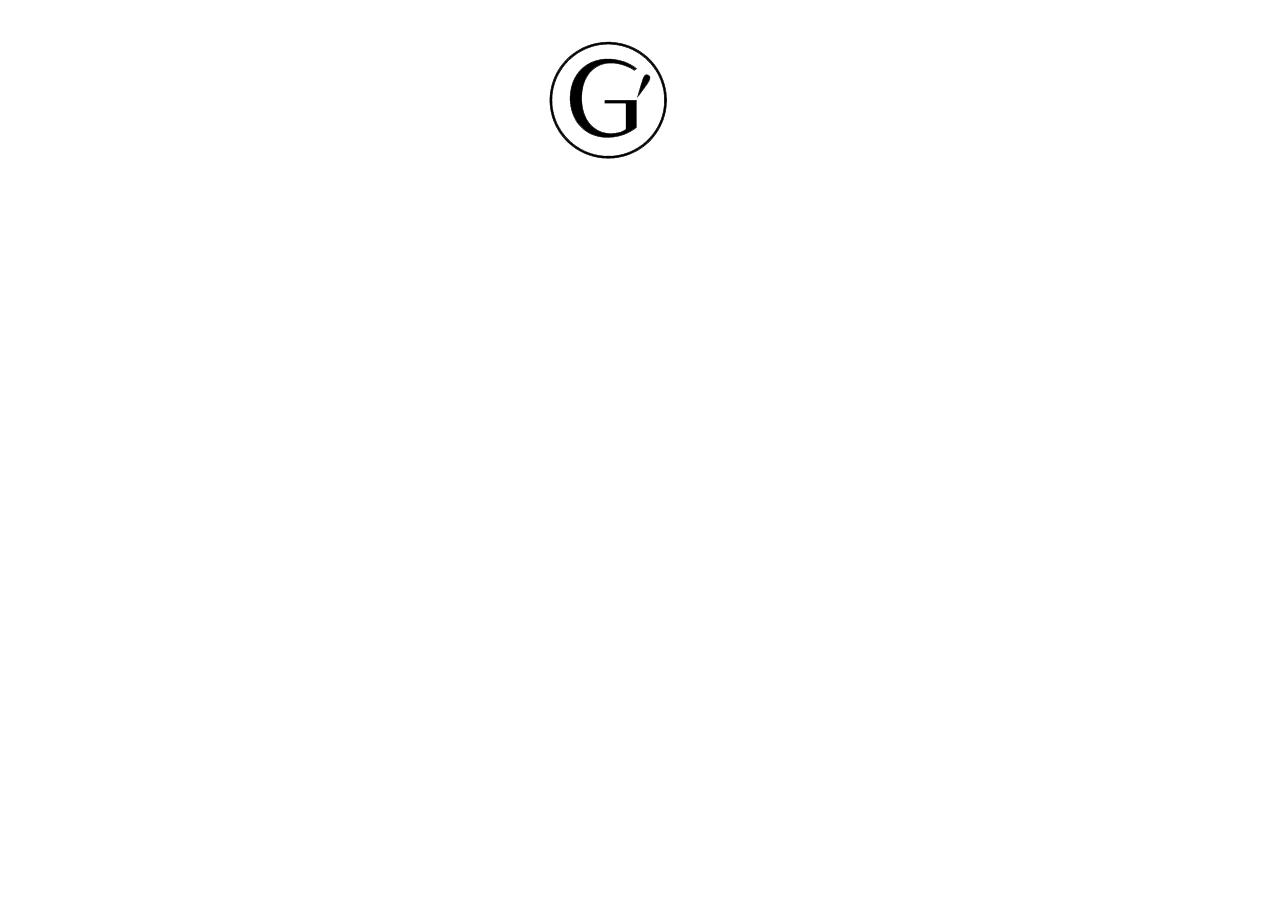
==== index.html @ 8086ba29 "Merge remote-tracking branch 'origin/master'" ====
<!DOCTYPE html>
<html>
    <head>
    <title>GLAMSMAKEUP</title>
          <meta name="viewport" content="width=device-width, initial-scale=1.0, maximum-scale=1.0, user-scalable=no;" />
        <meta charset="utf-8">
		<script src="js/jquery.min.js"></script>
<<<<<<< HEAD
     <link href="css.css" rel="stylesheet" type="text/css" media="screen and (min-width:701px) and (max-width:900px)" />
<link rel="stylesheet" href="js/jquery.mobile-1.4.3.min.css"  />
=======
           <link href="css.css" rel="stylesheet" type="text/css">
	<link rel="stylesheet" href="js/jquery.mobile-1.4.3.min.css" />
>>>>>>> origin/master
	<script src="js/jquery-1.4.3.min.js"></script>
	<script src="js/jquery.mobile-1.4.3.min.js"></script>
    <script src="js/jss.js"></script>
     </head>
    <body >
    <!-- Welcome -->
 <div data-role="page"   id="splash" style="background: #fff;"> 
    <div id="monbloc" >
        <img src="images/welcome.jpg" alt="welcome" />
    </div>
</div>
<!-- Welcome-->

<!-- Accueil -->
<<<<<<< HEAD
<div data-role="page" id="home" >
=======
<div data-role="page" id="home" style="background:#fff url(images/1.jpg) fixed no-repeat top center; background-size:cover !important"  >
>>>>>>> origin/master
  <div data-role="content" >
  <!--p align="center" >
  <img src="images/logo_glams.png" alt="logo" />
  </p-->
 
  </div>
    <div data-role="footer" data-position="fixed" style="background:#FFF; border:none;   " align="center">
  <ul id="navigation" data-role="listview"   data-inset="true"   >
          <li><a href="#pdt"  data-transition="slide"   >Produits</a></li>
          <li><a href="#astuces" data-transition="slide"  >Astuces</a></li>
          <li><a href="#find" data-transition="slide" >O&ugrave; trouver ?</a></li>
          <li><a href="#call" data-transition="slide" >Contacts</a></li>
        </ul>
   </div>
</div>
<!-- Accueil -->

<!--Produits-->
  <div data-role="page" id="pdt"     >
      <div data-role="header" data-position="fixed">
        <h1  >GLAM'S</h1>
     
         <a href="#home" data-transition="slide" data-rel="back"   data-iconpos="left"  data-icon="arrow-l"   data-shadow="false" data-iconshadow="false" data-role="button"    data-back-btn-text="BACK"  >BACK</a>
        <!--a href="#right-panel"  data-icon="bars" data-iconpos="notext" data-shadow="false" data-iconshadow="false"  data-role="button"   >Open right panel</a-->
          
      </div>
    <div data-role="content" align="center" style="margin-top:10px"  >
 <div class="ui-grid-solo"  >
    <div class="ui-block-a" style="width:100%;  border:1px solid #ccc; height:200px; display:block; margin-bottom:15px; background:#000; color:#FFF;background:url(images/v1.jpg) no-repeat center; background-size:cover">
  
    </div>
    <div class="ui-block-a"  style="width:100%; border:1px solid #ccc; height:200px; display:block; background:url(images/g1.jpg) no-repeat center; background-size:cover"> </div>
</div>
     
   </div>
       
       <div data-role="panel" id="test-panel" data-display="overlay" data-position="right" data-theme="c">
           <a href="#" data-rel="close" data-role="button" data-mini="true" data-inline="true"   data-iconpos="left" data-icon="arrow-l">BACK</a>
        <p>
         <ul data-role="listview" data-inset="true">
          <li><a href="#pdt" data-transition="slide"    >Produits</a></li>
          <li><a href="#astuces" data-transition="slide"   >Astuces</a></li>
          <li><a href="#find" data-transition="slide"   >O&ugrave; trouver ?</a></li>
          <li><a href="#call" data-transition="slide"  >Contacts</a></li>
        </ul></p>
 
    </div>
     </div>
    <!--produits-->
  
  <!--Produits-->
  <div data-role="page" id="vernis"    >
      <div data-role="header" data-position="fixed">
        <h1  >GLAM'S</h1>
     
         <a href="#home" data-transition="slide" data-rel="back"   data-iconpos="left"  data-icon="arrow-l"   data-shadow="false" data-iconshadow="false" data-role="button"    data-back-btn-text="BACK"  >BACK</a>
        <!--a href="#right-panel"  data-icon="bars" data-iconpos="notext" data-shadow="false" data-iconshadow="false"  data-role="button"   >Open right panel</a-->
          
      </div>
    <div data-role="content" align="center"  >
    <img src="images/hn.png" width="100%" />
    </div>
      <div data-role="footer"   data-position="fixed"   style="background:#FFF; border:none">
      <ul data-role="listview" data-type="horizontal" data-theme="c" data-inset="false"   >
          <li><a href="#test-panel"  data-icon="bars" data-iconpos="top"    >TEST</a></li>
          <li><a href="#astuces" data-transition="slide"  >Astuces</a></li>
          <li><a href="#find" data-transition="slide" >O&ugrave; trouver ?</a></li>
          
        </ul>
 </div>
       <div data-role="panel" id="test-panel" data-display="overlay" data-position="right" data-theme="c">
           <a href="#" data-rel="close" data-role="button" data-mini="true" data-inline="true"   data-iconpos="left" data-icon="arrow-l">BACK</a>
        <p>
         <ul data-role="listview" data-inset="true">
          <li><a href="#pdt" data-transition="slide"    >Produits</a></li>
          <li><a href="#astuces" data-transition="slide"   >Astuces</a></li>
          <li><a href="#find" data-transition="slide"   >O&ugrave; trouver ?</a></li>
          <li><a href="#call" data-transition="slide"  >Contacts</a></li>
        </ul></p>
 
    </div>
     </div>
    <!--produits-->
     <!-- astuces -->
    <div data-role="page" id="astuces"  data-add-back-btn="true" data-back-btn-text="BACK" >
      <div data-role="header" data-position="fixed">
        <h1  >GLAM'S</h1>
     
         <a href="#home" data-transition="slide" data-rel="back"   data-iconpos="left"  data-icon="arrow-l"   data-shadow="false" data-iconshadow="false" data-role="button"  data-add-back-btn="true" data-back-btn-text="BACK"  >BACK</a>
        <!--a href="#right-panel"  data-icon="bars" data-iconpos="notext" data-shadow="false" data-iconshadow="false"  data-role="button"   >Open right panel</a-->
          
      </div>
  
    
     <div data-role="main"   >
     <ul data-role="listview" data-inset="true">
      <li>
        <a href="#test" data-transition="slide" >
        <img src="images/as1.jpg">
        <h2>Iamque non umbratis fallaciis res agebatur</h2>
        <p>ablatis regiis indumentis Caesarem tunica texit et paludamento communi, eum post haec nihil passurum velut</p>
        </a>
      </li>
     <li>
        <a href="#">
        <img src="images/as2.jpg">
        <h2>Iamque non umbratis fallaciis res agebatur</h2>
        <p>ablatis regiis indumentis Caesarem tunica texit et paludamento communi, eum post haec nihil passurum velut</p>
        </a>
      </li><li>
        <a href="#">
        <img src="images/as1.jpg">
        <h2>Iamque non umbratis fallaciis res agebatur</h2>
        <p>ablatis regiis indumentis Caesarem tunica texit et paludamento communi, eum post haec nihil passurum velut</p>
        </a>
      </li>
     
     <li>
        <a href="#">
        <img src="images/as2.jpg">
        <h2>Iamque non umbratis fallaciis res agebatur</h2>
        <p>ablatis regiis indumentis Caesarem tunica texit et paludamento communi, eum post haec nihil passurum velut</p>
        </a>
      </li>     
    </ul>
  </div>
     </div>
    <!--astuces--> 
     <!--Ou trouver-->
    <div data-role="page" id="find"   >
      <div data-role="header"  >
        <h1  >GLAM'S</h1>
     
         <a href="#home" data-transition="slide" data-rel="back"   data-iconpos="left"  data-icon="arrow-l"   data-shadow="false" data-iconshadow="false" data-role="button"    data-back-btn-text="BACK"  >BACK</a>
        <!--a href="#right-panel"  data-icon="bars" data-iconpos="notext" data-shadow="false" data-iconshadow="false"  data-role="button"   >Open right panel</a-->
          
      </div>
    <div data-role="content" align="center">
     <h2>O&ugrave; Trouver nous produits ?</h2>
     <div data-role="fieldcontain">
   
       <input type="search" name="search" value="Saisissez une vile, pays" id="search"  />
     </div>
     
     
    </div>
      <!--div data-role="footer"   data-position="fixed">
<h2>Présentation</h2>   </div-->
     </div>
    <!--Ou trouver-->
     <!--Contacts-->
    <div data-role="page" id="call"    >
      <div data-role="header"  >
        <h1  >GLAM'S</h1>
     
         <a href="#home" data-transition="slide" data-rel="back"   data-iconpos="left"  data-icon="arrow-l"   data-shadow="false" data-iconshadow="false" data-role="button"    data-back-btn-text="BACK"  >BACK</a>
        <!--a href="#right-panel"  data-icon="bars" data-iconpos="notext" data-shadow="false" data-iconshadow="false"  data-role="button"   >Open right panel</a-->
          
      </div>
    <div data-role="content" align="center">
     <h2>Contactez-nous</h2>
       <div data-role="fieldcontain">
      <p> 
       <input type="text" name="textinput" id="textinput" value=""  /></p>
       <p> 
         <input type="email" name="email" id="email" value=""  /></p>
<p>          <input type="text" name="textinput" id="textinput" value=""  /></p>
 
     </div>
     </div>
      <!--div data-role="footer"   data-position="fixed">
<h2>Présentation</h2>   </div-->
     </div>
    <!--Contacts-->
     <div data-role="page" id="test" data-add-back-btn="true" data-back-btn-text="BACK" >
      <div data-role="header" data-position="fixed" >
        <h1 align="center">ASTUCES BEAUTES</h1>
              <a href="#home" data-transition="slide" data-rel="back"   data-iconpos="left"  data-icon="arrow-l"   data-shadow="false" data-iconshadow="false" data-role="button"    data-back-btn-text="BACK"  >BACK</a>
      </div>
    <div data-role="content" align="center">
     <h2>Iamque non umbratis fallaciis res agebatur</h2>
    </div>
 </body>
</html>
---- css.css ----
/* CSS Document */
/* Swipe works with mouse as well but often causes text selection. */
body{ background:#FFF;}
/* #home * {
    -webkit-user-select: none;
    -moz-user-select: none;
    -ms-user-select: none;
    -o-user-select: none;
    user-select: none;
}
/* Arrow only buttons in the header.  
#home .ui-header .ui-btn {
    background: none;
    border: none;
    top: 9px;
}
#home .ui-header .ui-btn-inner {
    border: none;
}
*/
@media screen and (max-width: 200px) {
#home {background:#fff url(images/1.jpg) fixed no-repeat top center; background-size:100%; border: none;}
}

@media screen and (max-width: 400px) {
#home {background:#fff url(images/1m.jpg) fixed no-repeat top center; background-size:100%; border: none;}
}

@media screen and (max-width: 500px) {
#home {background:#fff url(images/1l.jpg) fixed no-repeat top center; background-size:100%; border: none;}
}

@media screen and (max-width: 900px) {
#home {background:#fff url(images/1h.jpg) fixed no-repeat top center; background-size:100%; border: none;}
}

/* Content styling. */
dl { font-family: "Times New Roman", Times, serif; padding: 1em; }
dt { font-size: 2em; font-weight: bold; }
dt span { font-size: .5em; color: #777; margin-left: .5em; }
dd { font-size: 1.25em; margin: 1em 0 0; padding-bottom: 1em; border-bottom: 1px solid #eee; }
.back-btn { float: right; margin: 0 2em 1em 0; }
 
.splash {
   align: center;
}

#navigation {
	 
  width: 100%;
  list-style: none;
  margin: 0;
  padding: 0; text-align:center;
}
 
#navigation li {

  border-bottom: 1px solid #dddbdb ; 
   
}

#navigation li:hover {

  border-bottom: 1px solid #fff ;
   
}

#navigation li a {
  display: block ;
    color: #000 ;
	padding:20px;background:url(images/trans.png) repeat;
  font: 7.5em ; text-shadow:none; font-weight:lighter;
    text-decoration: none ;
  
}

#navigation li a:hover {
  background: #d13d64 ;
  color:#fff;
}


			 
			#monbloc {   text-align:center; }

			#monbloc { width:95%;   }
---- css.css ----
/* CSS Document */
/* Swipe works with mouse as well but often causes text selection. */
body{ background:#FFF;}
/* #home * {
    -webkit-user-select: none;
    -moz-user-select: none;
    -ms-user-select: none;
    -o-user-select: none;
    user-select: none;
}
/* Arrow only buttons in the header.  
#home .ui-header .ui-btn {
    background: none;
    border: none;
    top: 9px;
}
#home .ui-header .ui-btn-inner {
    border: none;
}
*/
@media screen and (max-width: 200px) {
#home {background:#fff url(images/1.jpg) fixed no-repeat top center; background-size:100%; border: none;}
}

@media screen and (max-width: 400px) {
#home {background:#fff url(images/1m.jpg) fixed no-repeat top center; background-size:100%; border: none;}
}

@media screen and (max-width: 500px) {
#home {background:#fff url(images/1l.jpg) fixed no-repeat top center; background-size:100%; border: none;}
}

@media screen and (max-width: 900px) {
#home {background:#fff url(images/1h.jpg) fixed no-repeat top center; background-size:100%; border: none;}
}

/* Content styling. */
dl { font-family: "Times New Roman", Times, serif; padding: 1em; }
dt { font-size: 2em; font-weight: bold; }
dt span { font-size: .5em; color: #777; margin-left: .5em; }
dd { font-size: 1.25em; margin: 1em 0 0; padding-bottom: 1em; border-bottom: 1px solid #eee; }
.back-btn { float: right; margin: 0 2em 1em 0; }
 
.splash {
   align: center;
}

#navigation {
	 
  width: 100%;
  list-style: none;
  margin: 0;
  padding: 0; text-align:center;
}
 
#navigation li {

  border-bottom: 1px solid #dddbdb ; 
   
}

#navigation li:hover {

  border-bottom: 1px solid #fff ;
   
}

#navigation li a {
  display: block ;
    color: #000 ;
	padding:20px;background:url(images/trans.png) repeat;
  font: 7.5em ; text-shadow:none; font-weight:lighter;
    text-decoration: none ;
  
}

#navigation li a:hover {
  background: #d13d64 ;
  color:#fff;
}


			 
			#monbloc {   text-align:center; }

			#monbloc { width:95%;   }
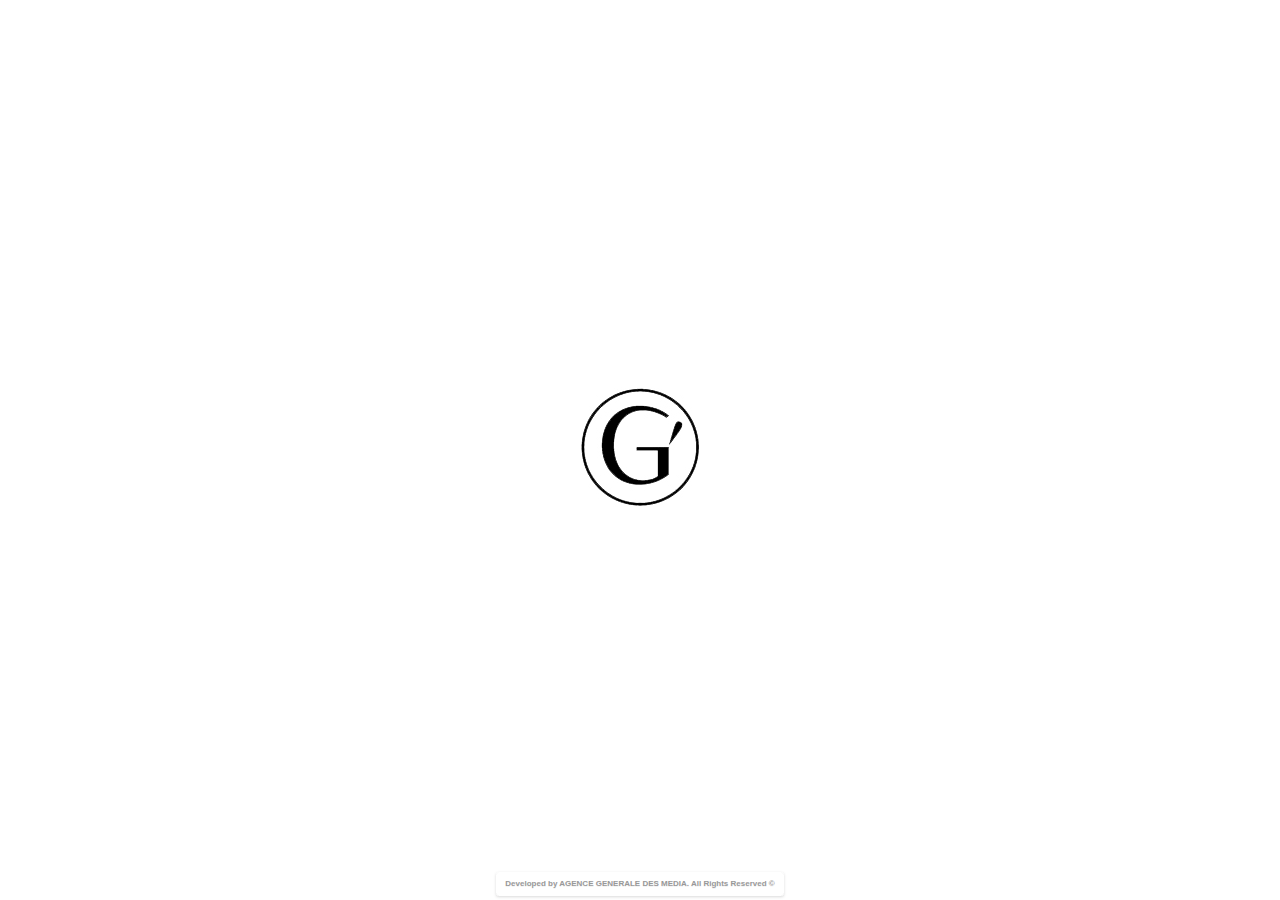
==== commit a499907c: "comeback" ====
--- a/index.html
+++ b/index.html
@@ -5,214 +5,27 @@
           <meta name="viewport" content="width=device-width, initial-scale=1.0, maximum-scale=1.0, user-scalable=no;" />
         <meta charset="utf-8">
 		<script src="js/jquery.min.js"></script>
-<<<<<<< HEAD
-     <link href="css.css" rel="stylesheet" type="text/css" media="screen and (min-width:701px) and (max-width:900px)" />
+     <link href="css.css" rel="stylesheet" type="text/css" />
 <link rel="stylesheet" href="js/jquery.mobile-1.4.3.min.css"  />
-=======
-           <link href="css.css" rel="stylesheet" type="text/css">
-	<link rel="stylesheet" href="js/jquery.mobile-1.4.3.min.css" />
->>>>>>> origin/master
 	<script src="js/jquery-1.4.3.min.js"></script>
 	<script src="js/jquery.mobile-1.4.3.min.js"></script>
     <script src="js/jss.js"></script>
      </head>
     <body >
+    
     <!-- Welcome -->
  <div data-role="page"   id="splash" style="background: #fff;"> 
     <div id="monbloc" >
         <img src="images/welcome.jpg" alt="welcome" />
     </div>
+     <div data-role="footer" data-position="fixed" style="background:#FFF; border:none; fon-size:8px   " align="center" >
+      <a href="" style="font-size:8px; color:#999">Developed by AGENCE GENERALE DES MEDIA. All Rights Reserved &copy;</a> 
+     </div>
 </div>
-<!-- Welcome-->
 
-<!-- Accueil -->
-<<<<<<< HEAD
-<div data-role="page" id="home" >
-=======
-<div data-role="page" id="home" style="background:#fff url(images/1.jpg) fixed no-repeat top center; background-size:cover !important"  >
->>>>>>> origin/master
-  <div data-role="content" >
-  <!--p align="center" >
-  <img src="images/logo_glams.png" alt="logo" />
-  </p-->
- 
-  </div>
-    <div data-role="footer" data-position="fixed" style="background:#FFF; border:none;   " align="center">
-  <ul id="navigation" data-role="listview"   data-inset="true"   >
-          <li><a href="#pdt"  data-transition="slide"   >Produits</a></li>
-          <li><a href="#astuces" data-transition="slide"  >Astuces</a></li>
-          <li><a href="#find" data-transition="slide" >O&ugrave; trouver ?</a></li>
-          <li><a href="#call" data-transition="slide" >Contacts</a></li>
-        </ul>
-   </div>
-</div>
-<!-- Accueil -->
-
-<!--Produits-->
-  <div data-role="page" id="pdt"     >
-      <div data-role="header" data-position="fixed">
-        <h1  >GLAM'S</h1>
      
-         <a href="#home" data-transition="slide" data-rel="back"   data-iconpos="left"  data-icon="arrow-l"   data-shadow="false" data-iconshadow="false" data-role="button"    data-back-btn-text="BACK"  >BACK</a>
-        <!--a href="#right-panel"  data-icon="bars" data-iconpos="notext" data-shadow="false" data-iconshadow="false"  data-role="button"   >Open right panel</a-->
-          
-      </div>
-    <div data-role="content" align="center" style="margin-top:10px"  >
- <div class="ui-grid-solo"  >
-    <div class="ui-block-a" style="width:100%;  border:1px solid #ccc; height:200px; display:block; margin-bottom:15px; background:#000; color:#FFF;background:url(images/v1.jpg) no-repeat center; background-size:cover">
-  
-    </div>
-    <div class="ui-block-a"  style="width:100%; border:1px solid #ccc; height:200px; display:block; background:url(images/g1.jpg) no-repeat center; background-size:cover"> </div>
-</div>
-     
-   </div>
-       
-       <div data-role="panel" id="test-panel" data-display="overlay" data-position="right" data-theme="c">
-           <a href="#" data-rel="close" data-role="button" data-mini="true" data-inline="true"   data-iconpos="left" data-icon="arrow-l">BACK</a>
-        <p>
-         <ul data-role="listview" data-inset="true">
-          <li><a href="#pdt" data-transition="slide"    >Produits</a></li>
-          <li><a href="#astuces" data-transition="slide"   >Astuces</a></li>
-          <li><a href="#find" data-transition="slide"   >O&ugrave; trouver ?</a></li>
-          <li><a href="#call" data-transition="slide"  >Contacts</a></li>
-        </ul></p>
- 
-    </div>
-     </div>
-    <!--produits-->
-  
-  <!--Produits-->
-  <div data-role="page" id="vernis"    >
-      <div data-role="header" data-position="fixed">
-        <h1  >GLAM'S</h1>
-     
-         <a href="#home" data-transition="slide" data-rel="back"   data-iconpos="left"  data-icon="arrow-l"   data-shadow="false" data-iconshadow="false" data-role="button"    data-back-btn-text="BACK"  >BACK</a>
-        <!--a href="#right-panel"  data-icon="bars" data-iconpos="notext" data-shadow="false" data-iconshadow="false"  data-role="button"   >Open right panel</a-->
-          
-      </div>
-    <div data-role="content" align="center"  >
-    <img src="images/hn.png" width="100%" />
-    </div>
-      <div data-role="footer"   data-position="fixed"   style="background:#FFF; border:none">
-      <ul data-role="listview" data-type="horizontal" data-theme="c" data-inset="false"   >
-          <li><a href="#test-panel"  data-icon="bars" data-iconpos="top"    >TEST</a></li>
-          <li><a href="#astuces" data-transition="slide"  >Astuces</a></li>
-          <li><a href="#find" data-transition="slide" >O&ugrave; trouver ?</a></li>
-          
-        </ul>
- </div>
-       <div data-role="panel" id="test-panel" data-display="overlay" data-position="right" data-theme="c">
-           <a href="#" data-rel="close" data-role="button" data-mini="true" data-inline="true"   data-iconpos="left" data-icon="arrow-l">BACK</a>
-        <p>
-         <ul data-role="listview" data-inset="true">
-          <li><a href="#pdt" data-transition="slide"    >Produits</a></li>
-          <li><a href="#astuces" data-transition="slide"   >Astuces</a></li>
-          <li><a href="#find" data-transition="slide"   >O&ugrave; trouver ?</a></li>
-          <li><a href="#call" data-transition="slide"  >Contacts</a></li>
-        </ul></p>
- 
-    </div>
-     </div>
-    <!--produits-->
-     <!-- astuces -->
-    <div data-role="page" id="astuces"  data-add-back-btn="true" data-back-btn-text="BACK" >
-      <div data-role="header" data-position="fixed">
-        <h1  >GLAM'S</h1>
-     
-         <a href="#home" data-transition="slide" data-rel="back"   data-iconpos="left"  data-icon="arrow-l"   data-shadow="false" data-iconshadow="false" data-role="button"  data-add-back-btn="true" data-back-btn-text="BACK"  >BACK</a>
-        <!--a href="#right-panel"  data-icon="bars" data-iconpos="notext" data-shadow="false" data-iconshadow="false"  data-role="button"   >Open right panel</a-->
-          
-      </div>
-  
     
-     <div data-role="main"   >
-     <ul data-role="listview" data-inset="true">
-      <li>
-        <a href="#test" data-transition="slide" >
-        <img src="images/as1.jpg">
-        <h2>Iamque non umbratis fallaciis res agebatur</h2>
-        <p>ablatis regiis indumentis Caesarem tunica texit et paludamento communi, eum post haec nihil passurum velut</p>
-        </a>
-      </li>
-     <li>
-        <a href="#">
-        <img src="images/as2.jpg">
-        <h2>Iamque non umbratis fallaciis res agebatur</h2>
-        <p>ablatis regiis indumentis Caesarem tunica texit et paludamento communi, eum post haec nihil passurum velut</p>
-        </a>
-      </li><li>
-        <a href="#">
-        <img src="images/as1.jpg">
-        <h2>Iamque non umbratis fallaciis res agebatur</h2>
-        <p>ablatis regiis indumentis Caesarem tunica texit et paludamento communi, eum post haec nihil passurum velut</p>
-        </a>
-      </li>
-     
-     <li>
-        <a href="#">
-        <img src="images/as2.jpg">
-        <h2>Iamque non umbratis fallaciis res agebatur</h2>
-        <p>ablatis regiis indumentis Caesarem tunica texit et paludamento communi, eum post haec nihil passurum velut</p>
-        </a>
-      </li>     
-    </ul>
-  </div>
-     </div>
-    <!--astuces--> 
-     <!--Ou trouver-->
-    <div data-role="page" id="find"   >
-      <div data-role="header"  >
-        <h1  >GLAM'S</h1>
-     
-         <a href="#home" data-transition="slide" data-rel="back"   data-iconpos="left"  data-icon="arrow-l"   data-shadow="false" data-iconshadow="false" data-role="button"    data-back-btn-text="BACK"  >BACK</a>
-        <!--a href="#right-panel"  data-icon="bars" data-iconpos="notext" data-shadow="false" data-iconshadow="false"  data-role="button"   >Open right panel</a-->
-          
-      </div>
-    <div data-role="content" align="center">
-     <h2>O&ugrave; Trouver nous produits ?</h2>
-     <div data-role="fieldcontain">
-   
-       <input type="search" name="search" value="Saisissez une vile, pays" id="search"  />
-     </div>
-     
-     
-    </div>
-      <!--div data-role="footer"   data-position="fixed">
-<h2>Présentation</h2>   </div-->
-     </div>
-    <!--Ou trouver-->
-     <!--Contacts-->
-    <div data-role="page" id="call"    >
-      <div data-role="header"  >
-        <h1  >GLAM'S</h1>
-     
-         <a href="#home" data-transition="slide" data-rel="back"   data-iconpos="left"  data-icon="arrow-l"   data-shadow="false" data-iconshadow="false" data-role="button"    data-back-btn-text="BACK"  >BACK</a>
-        <!--a href="#right-panel"  data-icon="bars" data-iconpos="notext" data-shadow="false" data-iconshadow="false"  data-role="button"   >Open right panel</a-->
-          
-      </div>
-    <div data-role="content" align="center">
-     <h2>Contactez-nous</h2>
-       <div data-role="fieldcontain">
-      <p> 
-       <input type="text" name="textinput" id="textinput" value=""  /></p>
-       <p> 
-         <input type="email" name="email" id="email" value=""  /></p>
-<p>          <input type="text" name="textinput" id="textinput" value=""  /></p>
- 
-     </div>
-     </div>
-      <!--div data-role="footer"   data-position="fixed">
-<h2>Présentation</h2>   </div-->
-     </div>
-    <!--Contacts-->
-     <div data-role="page" id="test" data-add-back-btn="true" data-back-btn-text="BACK" >
-      <div data-role="header" data-position="fixed" >
-        <h1 align="center">ASTUCES BEAUTES</h1>
-              <a href="#home" data-transition="slide" data-rel="back"   data-iconpos="left"  data-icon="arrow-l"   data-shadow="false" data-iconshadow="false" data-role="button"    data-back-btn-text="BACK"  >BACK</a>
-      </div>
-    <div data-role="content" align="center">
-     <h2>Iamque non umbratis fallaciis res agebatur</h2>
-    </div>
+    
  </body>
 </html>
 
--- a/css.css
+++ b/css.css
@@ -1,6 +1,6 @@
 /* CSS Document */
 /* Swipe works with mouse as well but often causes text selection. */
-body{ background:#FFF;}
+body{ background:#FFF; }  
 /* #home * {
     -webkit-user-select: none;
     -moz-user-select: none;
@@ -19,19 +19,19 @@
 }
 */
 @media screen and (max-width: 200px) {
-#home {background:#fff url(images/1.jpg) fixed no-repeat top center; background-size:100%; border: none;}
+#home {background:#fff url(images/1l.jpg) fixed no-repeat top center; background-size:cover !important; border: none; }
 }
 
 @media screen and (max-width: 400px) {
-#home {background:#fff url(images/1m.jpg) fixed no-repeat top center; background-size:100%; border: none;}
+#home {background:#fff url(images/1l.jpg) fixed no-repeat top center; background-size:auto !important; border: none;  }
 }
 
 @media screen and (max-width: 500px) {
-#home {background:#fff url(images/1l.jpg) fixed no-repeat top center; background-size:100%; border: none;}
+#home {background:#fff url(images/1l.jpg) fixed no-repeat top center; background-size:auto !important; border: none; }
 }
 
 @media screen and (max-width: 900px) {
-#home {background:#fff url(images/1h.jpg) fixed no-repeat top center; background-size:100%; border: none;}
+#home {background:#fff url(images/1l.jpg) fixed no-repeat top center; background-size:cover !important; border: none; }
 }
 
 /* Content styling. */
@@ -45,6 +45,10 @@
    align: center;
 }
 
+#ov a:hover{
+	border:1px solid #999;	
+}
+
 #navigation {
 	 
   width: 100%;
@@ -52,7 +56,19 @@
   margin: 0;
   padding: 0; text-align:center;
 }
- 
+
+#navigation2 {
+	 
+  
+  list-style: none;
+  margin: 0;
+  
+}
+ #navigation2 li {
+
+  margin-bottom:25px; padding:0;
+   
+}
 #navigation li {
 
   border-bottom: 1px solid #dddbdb ; 
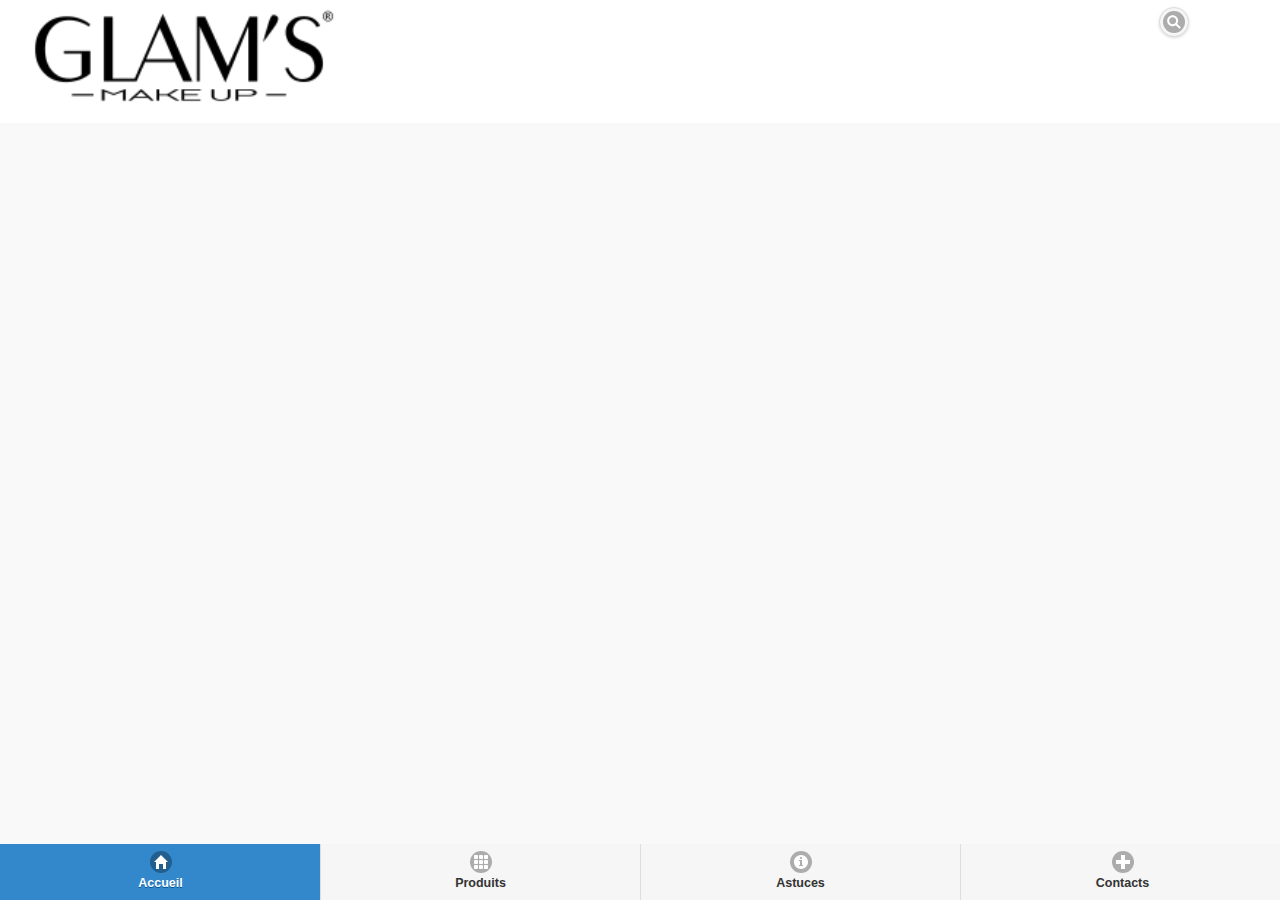
==== commit b6e4d59e: "news11" ====
--- a/index.html
+++ b/index.html
@@ -5,26 +5,126 @@
           <meta name="viewport" content="width=device-width, initial-scale=1.0, maximum-scale=1.0, user-scalable=no;" />
         <meta charset="utf-8">
 		<script src="js/jquery.min.js"></script>
-     <link href="css.css" rel="stylesheet" type="text/css" />
-<link rel="stylesheet" href="js/jquery.mobile-1.4.3.min.css"  />
-	<script src="js/jquery-1.4.3.min.js"></script>
-	<script src="js/jquery.mobile-1.4.3.min.js"></script>
+     <link href="css.css" rel="stylesheet" type="text/css" media="screen" />
+     <script>
+	 // include this file before your jquery-mobile script tag
+$(document).delegate('.ui-navbar ul li > a', 'click', function() {
+  //search the navbar to deactivate the active button
+  $(this).closest('.ui-navbar').find('a').removeClass('ui-btn-active');
+
+  //change the active tab
+  $(this).addClass('ui-btn-active');
+
+  //hide the siblings
+  $('#' + $(this).attr('data-href')).show().siblings('.tab-content').hide();
+
+  return false;
+});
+	 </script>
+     <style>
+	 /* jqm.navtab styles */
+.tab-content {
+    display:none;
+}
+.tab-content:first-child {
+    display:block;
+}
+	 </style>
+<link rel="stylesheet" href="js/jquery.mobile-1.4.5.min.css"  />
+	<script src="js/jquery-1.4.5.min.js"></script>
+	<script src="js/jquery.mobile-1.4.5.min.js"></script>
     <script src="js/jss.js"></script>
      </head>
     <body >
+    <div id="tab1" class="tab-content">
+    <div id="home">
+ <div  style="width:100%; display:block; float:left;background:#fff">
+  
+   <div style="width:55%; display:block; float:left">
+  <img src="images/logo_glams.png" width="50%" />
+  </div>
+    <div style="width:10%; display:block; float:right">
+<a href="#test-panel"   data-role="button" data-mini="true" data-iconpos="notext"   data-icon="search" data-iconpos="left">search</a>
     
-    <!-- Welcome -->
- <div data-role="page"   id="splash" style="background: #fff;"> 
-    <div id="monbloc" >
-        <img src="images/welcome.jpg" alt="welcome" />
-    </div>
-     <div data-role="footer" data-position="fixed" style="background:#FFF; border:none; fon-size:8px   " align="center" >
-      <a href="" style="font-size:8px; color:#999">Developed by AGENCE GENERALE DES MEDIA. All Rights Reserved &copy;</a> 
+  </div>
+  </div>
+  
+ </div>  
+  
+</div>
+<div id="tab2" class="tab-content">
+  <div data-role="content" style="width:100%;      display:inline; float:left; margin-top:30px" align="center">
+       
+       <div style="width:43%; height:43%; display:block; float:left; margin-right:7%; margin-bottom:3%">
+       <p><a href="vernis.html"   data-transition="pop"><img src="images/1p.jpg" width="100%" /></a></p>
+       <p style="font-size:11px"><b>Vernis</b></p>
+       </div>
+       
+       <div style="width:43%;   height:43%; display:block; float:left; margin-right:7%; margin-bottom:3%">
+        <p><a href="gloss.html" data-transition="pop"><img src="images/3p.jpg" width="100%" /></a></p>
+       <p style="font-size:11px"><b>Gloss</b></p>
+       </div>
+       
+       <div style="width:43%; height:43%; display:block; float:left; margin-right:7%; margin-bottom:3%">
+        <p><a href=""  ><img src="images/2p.jpg" width="100%" /></a></p>
+       <p style="font-size:11px"><b>Rouge &agrave; l&egrave;vre</b></p>
+       </div>
+       
+       
+      
+       
+       </div>
+     
+</div>
+<div id="tab3" class="tab-content">
+  Tab 3 Content
+   
+      
+</div>
+<div id="tab4" class="tab-content">
+ 
+      
+    <div data-role="content" style="width:90%;      display:inline; float:left; margin-top:30px" align="center" >
+     <h2>Contactez-nous</h2>
+       <div data-role="fieldcontain">
+      <p> 
+       <input type="text" name="textinput" id="textinput" value=""  /></p>
+       <p> 
+         <input type="email" name="email" id="email" value=""  /></p>
+<p>          <input type="text" name="textinput" id="textinput" value=""  /></p>
+ 
+     </div>
      </div>
 </div>
-
+<div id="tab5" class="tab-content">
+  Tab 3 Content
+   
+      
+</div>
+<!-- Accueil -->
+ 
+   
+   
+    <div data-role="footer" data-position="fixed" style="background:#FFF; border:none;   " align="center">
+   <div data-role="navbar">
+      <ul>
+      <!--li><a href="#"    data-icon="home"   data-shadow="false" data-iconshadow="false" data-role="button">Accueil</a></li-->
+        <li><a href="#" data-href="tab1"  class="ui-btn-active" data-icon="home"   data-shadow="false" data-transition="fade"   >Accueil</a></li>
+        <li><a href="#" data-href="tab2"  data-icon="grid"   data-shadow="false" data-iconshadow="false" data-transition="fade"   >Produits</a></li>
+        <li><a href="#" data-href="tab3" data-icon="info"   data-shadow="false" data-iconshadow="false"  >Astuces</a></li>
+        <li><a href="#" data-href="tab4" data-icon="plus"    data-shadow="false" data-iconshadow="false"   data-transition="">Contacts</a></li>
+        
+        
+      </ul>
+    </div>
+   </div>
+   
+ 
+ 
      
-    
+    <!--Contacts-->
+      
+   
     
  </body>
 </html>
--- a/css.css
+++ b/css.css
@@ -18,22 +18,76 @@
     border: none;
 }
 */
-@media screen and (max-width: 200px) {
-#home {background:#fff url(images/1l.jpg) fixed no-repeat top center; background-size:cover !important; border: none; }
-}
-
-@media screen and (max-width: 400px) {
-#home {background:#fff url(images/1l.jpg) fixed no-repeat top center; background-size:auto !important; border: none;  }
-}
-
-@media screen and (max-width: 500px) {
-#home {background:#fff url(images/1l.jpg) fixed no-repeat top center; background-size:auto !important; border: none; }
-}
-
-@media screen and (max-width: 900px) {
-#home {background:#fff url(images/1l.jpg) fixed no-repeat top center; background-size:cover !important; border: none; }
-}
-
+  @media screen and (max-width: 250px) {
+  #home {
+  position: fixed; 
+top: 0; 
+left: 0; 
+width: 240px !important; 
+height: 320px !important; 
+background: url(images/li.jpg) no-repeat center center fixed !important; 
+-webkit-background-size: cover; 
+-moz-background-size: cover; 
+-o-background-size: cover; 
+background-size: cover; 
+ 
+  }
+  }
+  @media screen and (max-width: 350px) {
+#home {  position: fixed; 
+top: 0; 
+left: 0; 
+width: 320px !important; 
+height: 480px !important; 
+background: url(images/1.jpg) no-repeat center center fixed !important; 
+-webkit-background-size: cover; 
+-moz-background-size: cover; 
+-o-background-size: cover; 
+background-size: cover; 
+ 
+  }
+  }
+  @media screen and (max-width: 400px) {
+#home { position: fixed; 
+top: 0; 
+left: 0; 
+width: 320px !important; 
+height: 480px !important; 
+background: url(images/1.jpg) no-repeat center center fixed !important; 
+-webkit-background-size: cover; 
+-moz-background-size: cover; 
+-o-background-size: cover; 
+background-size: cover; 
+   }
+  }
+  @media screen and (max-width: 500px) {
+#home { position: fixed; 
+top: 0; 
+left: 0; 
+width: 480px !important; 
+height: 800px !important; 
+background: url(images/1m.jpg) no-repeat center center fixed !important; 
+-webkit-background-size: cover; 
+-moz-background-size: cover; 
+-o-background-size: cover; 
+background-size: cover; 
+ }
+  }
+   @media screen and (max-width: 800px) {
+ #home { position: fixed; 
+top: 0; 
+left: 0; 
+width: 720px ; 
+height: 1280px ; 
+background: url(images/1l.jpg) no-repeat center center fixed !important; 
+-webkit-background-size: cover; 
+-moz-background-size: cover; 
+-o-background-size: cover; 
+background-size: cover; 
+  }
+  }
+ 
+  
 /* Content styling. */
 dl { font-family: "Times New Roman", Times, serif; padding: 1em; }
 dt { font-size: 2em; font-weight: bold; }
@@ -80,7 +134,16 @@
   border-bottom: 1px solid #fff ;
    
 }
-
+#loading{
+	background:#000;
+	width:100%;
+	height:100%;
+	display:block;
+ 	 overflow:hidden;
+    margin: 0;
+	padding: 0;
+	position:absolute;
+} 
 #navigation li a {
   display: block ;
     color: #000 ;
@@ -93,10 +156,7 @@
 #navigation li a:hover {
   background: #d13d64 ;
   color:#fff;
-}
-
-
-			 
+}			 
 			#monbloc {   text-align:center; }
 
 			#monbloc { width:95%;   }
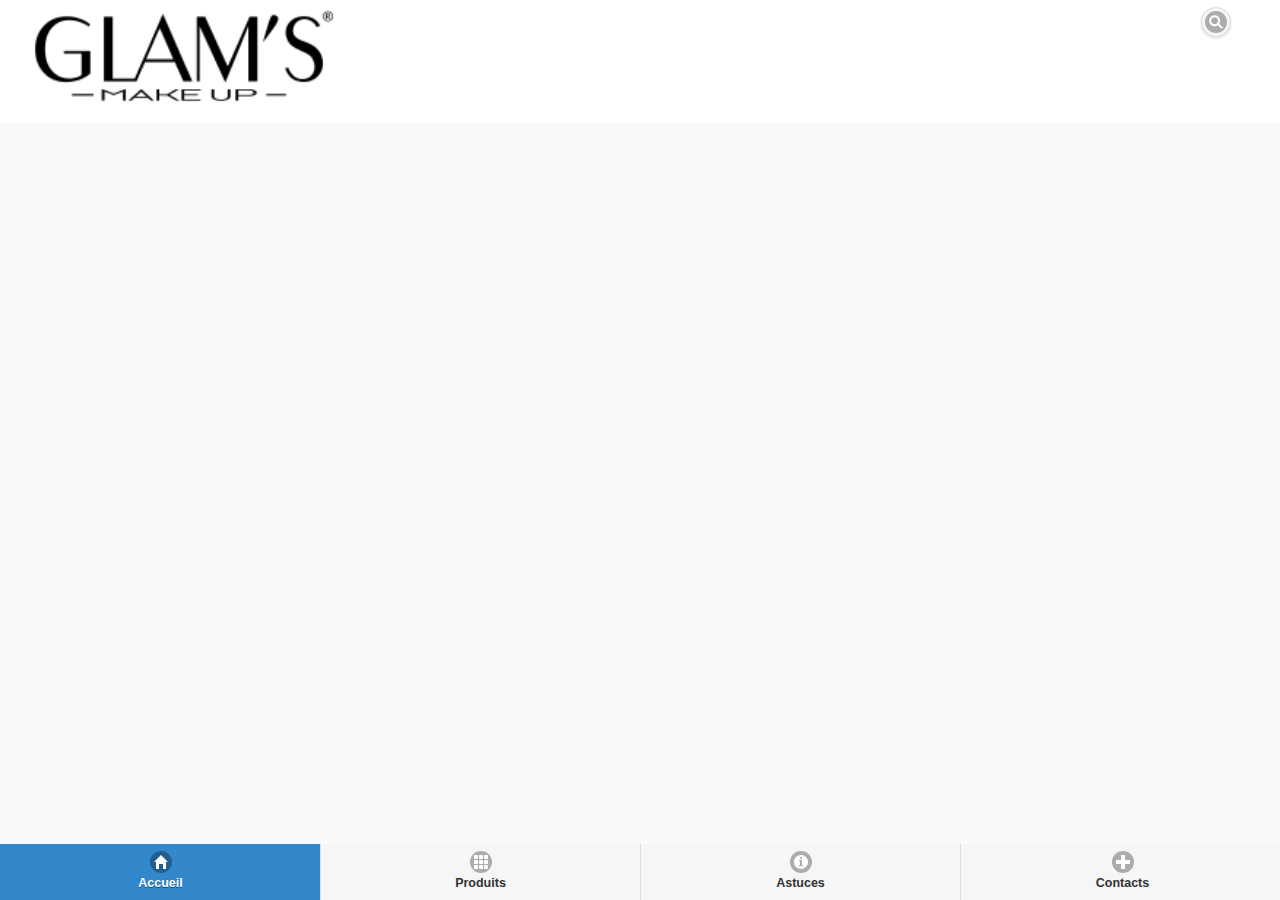
==== commit c0aaeed1: "renew12" ====
--- a/index.html
+++ b/index.html
@@ -38,16 +38,7 @@
     <body >
     <div id="tab1" class="tab-content">
     <div id="home">
- <div  style="width:100%; display:block; float:left;background:#fff">
   
-   <div style="width:55%; display:block; float:left">
-  <img src="images/logo_glams.png" width="50%" />
-  </div>
-    <div style="width:10%; display:block; float:right">
-<a href="#test-panel"   data-role="button" data-mini="true" data-iconpos="notext"   data-icon="search" data-iconpos="left">search</a>
-    
-  </div>
-  </div>
   
  </div>  
   
@@ -56,17 +47,17 @@
   <div data-role="content" style="width:100%;      display:inline; float:left; margin-top:30px" align="center">
        
        <div style="width:43%; height:43%; display:block; float:left; margin-right:7%; margin-bottom:3%">
-       <p><a href="vernis.html"   data-transition="pop"><img src="images/1p.jpg" width="100%" /></a></p>
+       <p><a href="vernis.html" data-href="tab5" data-role="button" data-transition="pop"><img src="images/1p.jpg" width="100%" /></a></p>
        <p style="font-size:11px"><b>Vernis</b></p>
        </div>
        
        <div style="width:43%;   height:43%; display:block; float:left; margin-right:7%; margin-bottom:3%">
-        <p><a href="gloss.html" data-transition="pop"><img src="images/3p.jpg" width="100%" /></a></p>
+        <p><a href="gloss.html" data-role="button" data-transition="pop"><img src="images/3p.jpg" width="100%" /></a></p>
        <p style="font-size:11px"><b>Gloss</b></p>
        </div>
        
        <div style="width:43%; height:43%; display:block; float:left; margin-right:7%; margin-bottom:3%">
-        <p><a href=""  ><img src="images/2p.jpg" width="100%" /></a></p>
+        <p><a href="" data-role="button"><img src="images/2p.jpg" width="100%" /></a></p>
        <p style="font-size:11px"><b>Rouge &agrave; l&egrave;vre</b></p>
        </div>
        
@@ -102,8 +93,18 @@
       
 </div>
 <!-- Accueil -->
- 
-   
+    <div data-role="header" data-position="fixed" style="background:#FFF; border:none;   " align="center">
+   <div  style="width:100%; display:block; float:left;background:#fff">
+  
+   <div style="width:55%; display:block; float:left" align="left">
+  <img src="images/logo_glams.png" width="50%" />
+  </div>
+    <div style="width:10%; display:block; float:right">
+<a href="#test-panel"   data-role="button" data-mini="true" data-iconpos="notext"   data-icon="search" data-iconpos="left">search</a>
+    
+  </div>
+  </div>
+  </div>
    
     <div data-role="footer" data-position="fixed" style="background:#FFF; border:none;   " align="center">
    <div data-role="navbar">
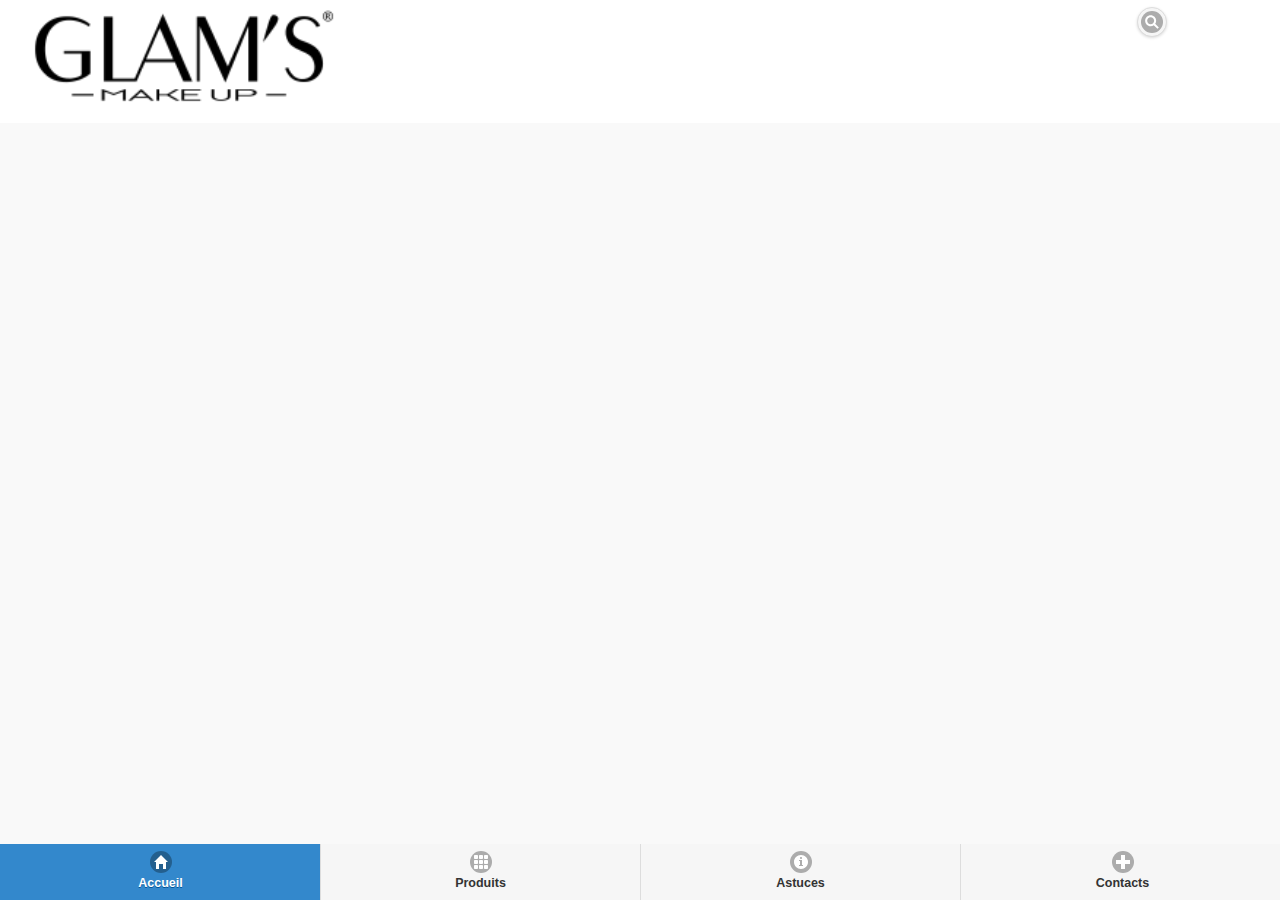
==== commit 8fbcb149: "Update index.html" ====
--- a/index.html
+++ b/index.html
@@ -99,7 +99,7 @@
    <div style="width:55%; display:block; float:left" align="left">
   <img src="images/logo_glams.png" width="50%" />
   </div>
-    <div style="width:10%; display:block; float:right">
+    <div style="width:20%; display:block; float:right">
 <a href="#test-panel"   data-role="button" data-mini="true" data-iconpos="notext"   data-icon="search" data-iconpos="left">search</a>
     
   </div>
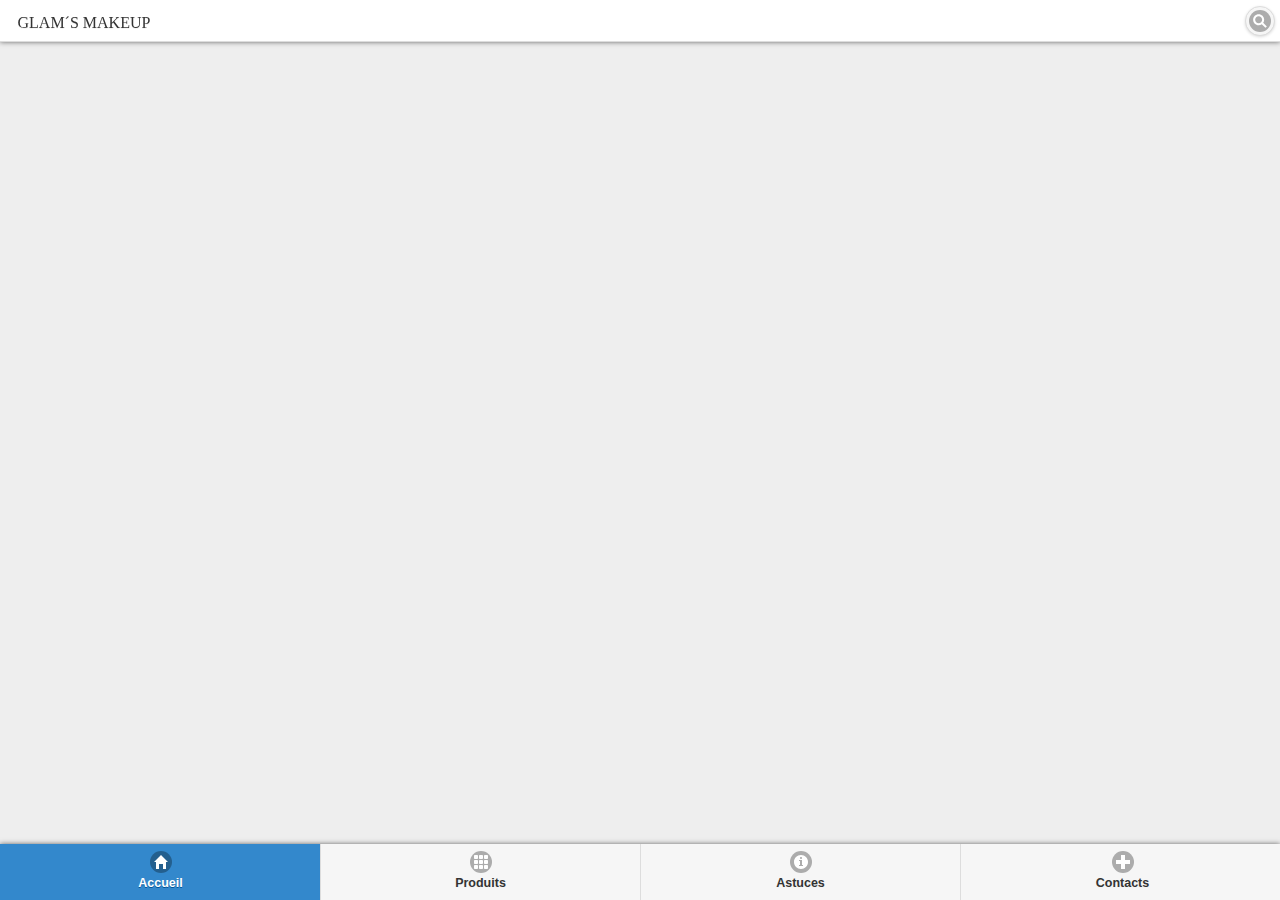
==== commit 5f6689aa: "new14" ====
--- a/index.html
+++ b/index.html
@@ -16,7 +16,7 @@
   $(this).addClass('ui-btn-active');
 
   //hide the siblings
-  $('#' + $(this).attr('data-href')).show().siblings('.tab-content').hide();
+  $('#' + $(this).attr('data-href')).fadeIn().siblings('.tab-content').fadeOut();
 
   return false;
 });
@@ -93,20 +93,14 @@
       
 </div>
 <!-- Accueil -->
-    <div data-role="header" data-position="fixed" style="background:#FFF; border:none;   " align="center">
-   <div  style="width:100%; display:block; float:left;background:#fff">
-  
-   <div style="width:55%; display:block; float:left" align="left">
-  <img src="images/logo_glams.png" width="50%" />
-  </div>
-    <div style="width:20%; display:block; float:right">
-<a href="#test-panel"   data-role="button" data-mini="true" data-iconpos="notext"   data-icon="search" data-iconpos="left">search</a>
-    
-  </div>
-  </div>
+    <div data-role="header" data-position="fixed" style="background:#FFF;   box-shadow: 0 0 5px #666;   "  >
+    <a href="#" data-role="button" data-mini="true" style="  border:none; background:none;box-shadow: none  "   data-iconpos="left"><span style="font-family:'Greyhound'; font-weight:normal; font-size:12pt">GLAM&acute;S MAKEUP</span></a>
+   <h1></h1>
+ <a href="#" data-role="button" data-mini="true" data-iconpos="notext"   data-icon="search" data-iconpos="right">Close</a>
+ 
   </div>
    
-    <div data-role="footer" data-position="fixed" style="background:#FFF; border:none;   " align="center">
+    <div data-role="footer" data-position="fixed" style="background:#FFF; border:none; box-shadow: 0 0 5px #666;  " align="center">
    <div data-role="navbar">
       <ul>
       <!--li><a href="#"    data-icon="home"   data-shadow="false" data-iconshadow="false" data-role="button">Accueil</a></li-->
